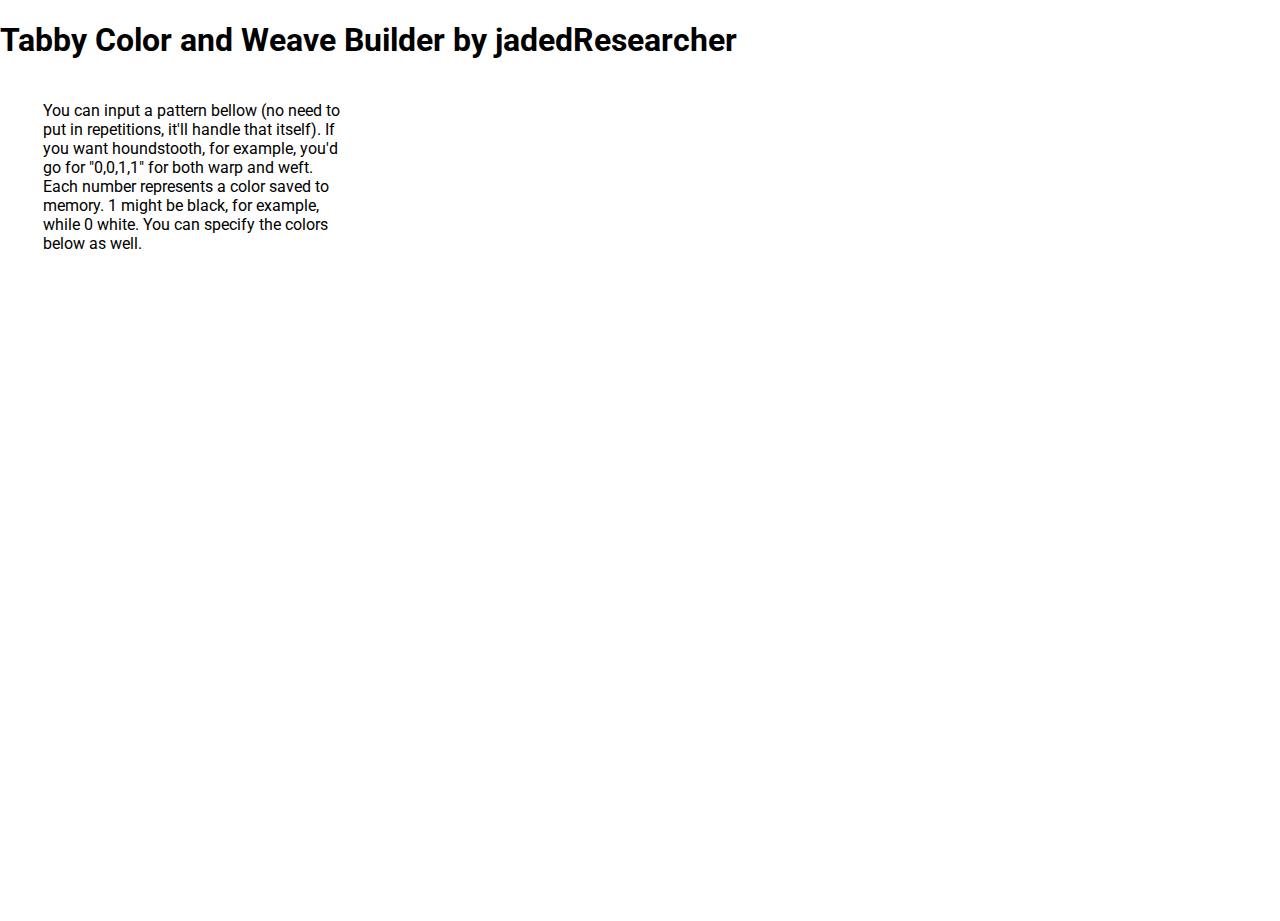
==== web/index.html @ bbb420ba "warping guide" ====
<!DOCTYPE html>

<html>
<head>
    <meta charset="utf-8">
    <meta http-equiv="X-UA-Compatible" content="IE=edge">
    <meta name="viewport" content="width=device-width, initial-scale=1.0">
    <meta name="scaffolded-by" content="https://github.com/google/stagehand">
    <title>Tabby Color and Weave Builder</title>
    <link rel="stylesheet" href="styles.css">
    <link rel="icon" href="favicon.ico">
    <script defer src="main.dart.js"></script>
    <!-- Global site tag (gtag.js) - Google Analytics -->
    <script async src="https://www.googletagmanager.com/gtag/js?id=UA-118163395-1"></script>
    <script>
  window.dataLayer = window.dataLayer || [];
  function gtag(){dataLayer.push(arguments);}
  gtag('js', new Date());

  gtag('config', 'UA-118163395-1');
</script>
</head>

<body>
<h1>Tabby Color and Weave Builder by jadedResearcher</h1>
<div id = "navbar"></div>
<table>
    <tr>
    <td id = "controls">
        You can input a pattern bellow (no need to put in repetitions, it'll handle that itself).  If you want houndstooth, for example, you'd go for "0,0,1,1" for both warp and weft.

        <br>
        Each number represents a color saved to memory.  1 might be black, for example, while 0 white. You can specify the colors below as well.
    </td>
    <td id="output"></td>
    </tr>
    <tr><td id = "stats"></td><td id = "warpingGuide"></td></tr>
</table>
</body>
</html>
---- web/styles.css ----
@import url(https://fonts.googleapis.com/css?family=Roboto);

html, body {
  width: 100%;
  height: 100%;
  margin: 0;
  padding: 0;
  font-family: 'Roboto', sans-serif;
}

.fabric{
    border: 3px solid black;
}
table{
    margin-left: auto;
    margin-right: auto;
    width: 1200px;
}

.patternLength{
    overflow-wrap: anywhere;
}

.colorBox{
    width: 50px;
    height: 50px;
    border: 2px solid black;
    display: inline-block;
}

.colorStat{
    display: inline-block;
}

.colorStatContainer{
    padding: 5px;
}

.navbar-item{
    cursor: pointer;
    padding: 5px;
    margin: 5px;
    border-radius: 5px;
    background-color: #cc1111;
}

#navbar{
    margin-left: auto;
    margin-right: auto;
    width: 1200px;
}

.color-label{
    margin-right: 10px;
    width: 60px;
    display: inline-block;
}

.color-parent{
    padding-top: 15px;
}

#controls{
    width: 300px;
    vertical-align: top;
    padding-top: 18px;
}

#output {
  padding: 20px;
  text-align: center;
  vertical-align: top;
}
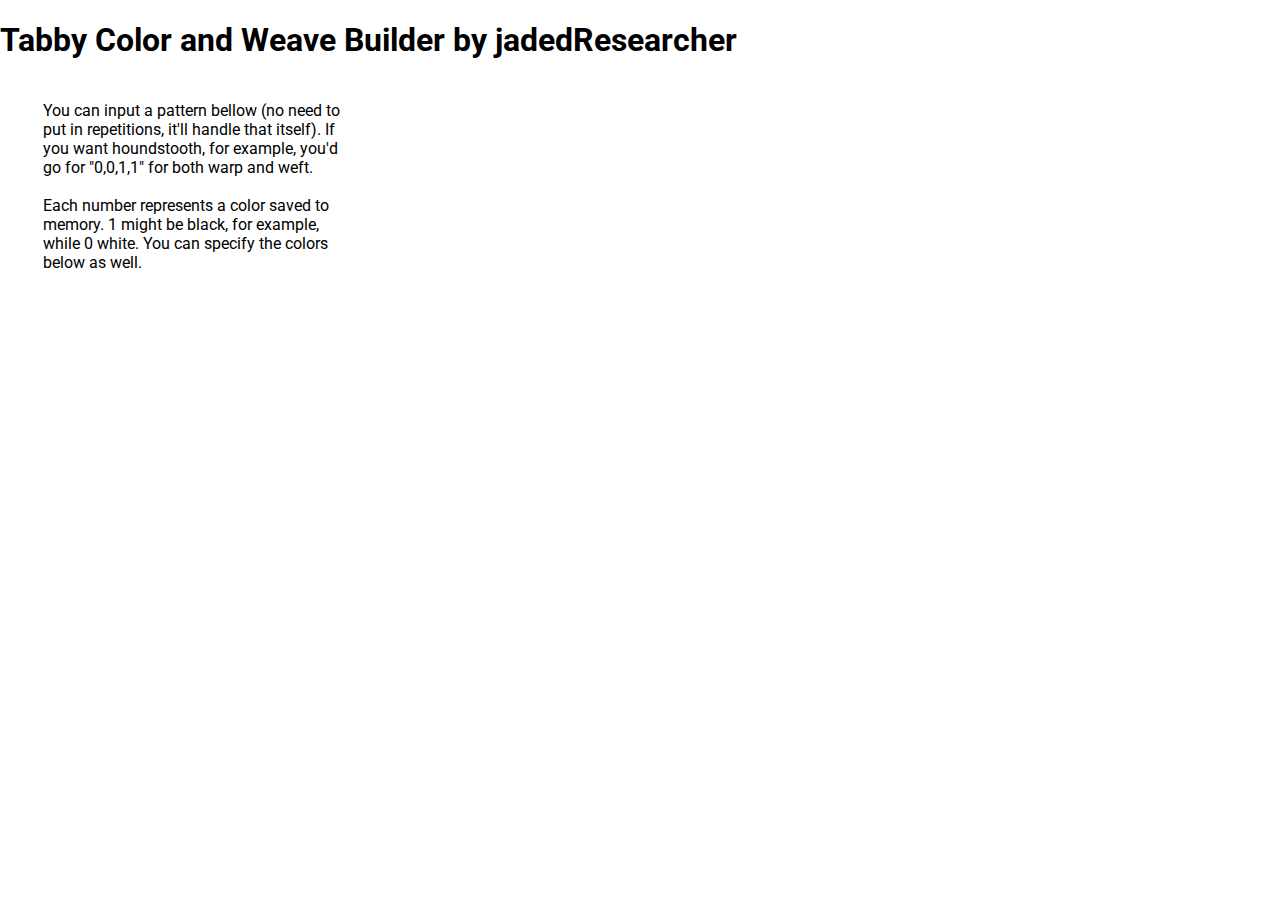
==== commit abd89d51: "formatting" ====
--- a/web/index.html
+++ b/web/index.html
@@ -29,8 +29,9 @@
     <td id = "controls">
         You can input a pattern bellow (no need to put in repetitions, it'll handle that itself).  If you want houndstooth, for example, you'd go for "0,0,1,1" for both warp and weft.
 
-        <br>
+        <br><br>
         Each number represents a color saved to memory.  1 might be black, for example, while 0 white. You can specify the colors below as well.
+        <br><br>
     </td>
     <td id="output"></td>
     </tr>
--- a/web/styles.css
+++ b/web/styles.css
@@ -15,6 +15,10 @@
     margin-left: auto;
     margin-right: auto;
     width: 1200px;
+}
+
+#warpingGuide{
+    vertical-align: top;
 }
 
 .patternLength{
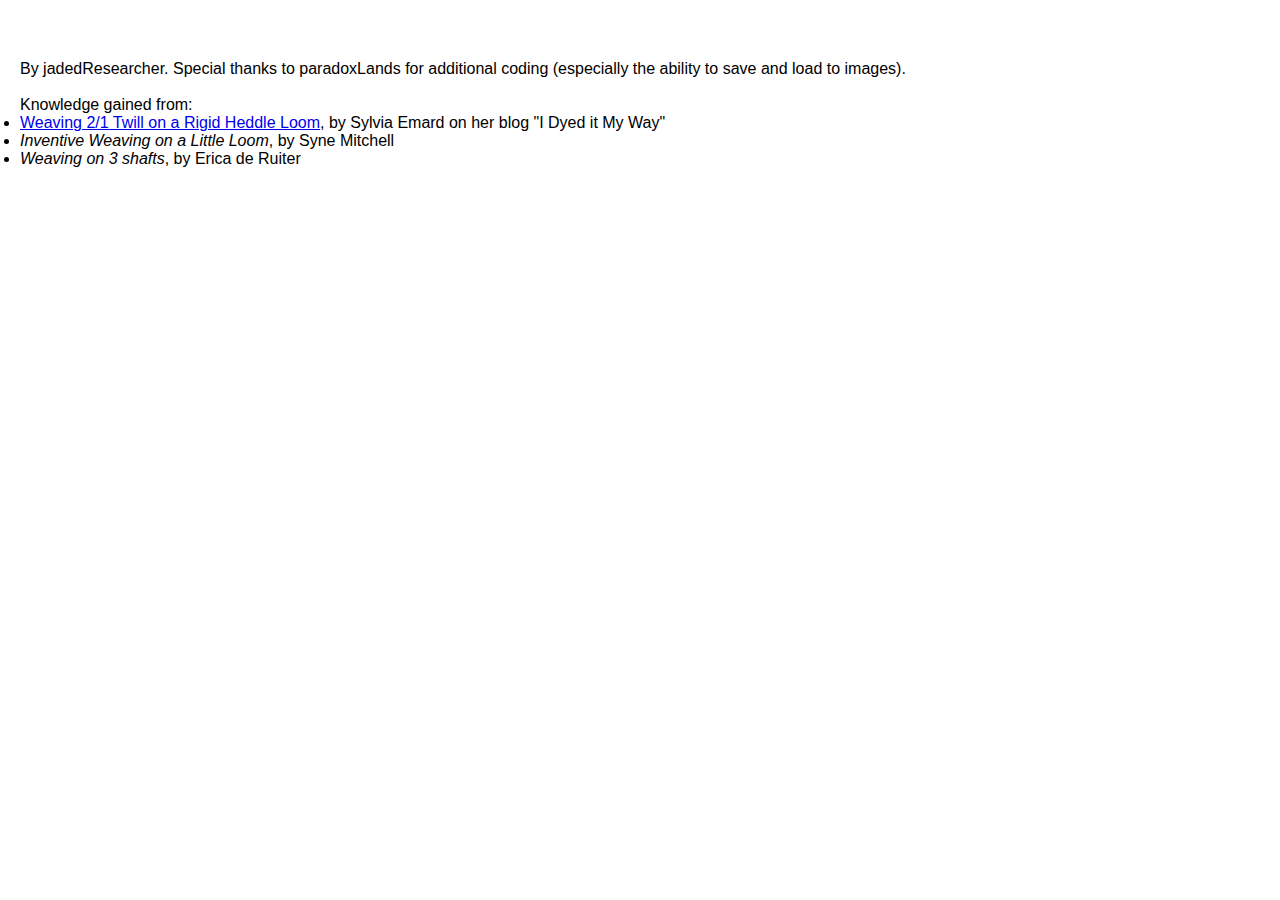
==== commit 09eabbe3: "styling" ====
--- a/web/index.html
+++ b/web/index.html
@@ -2,14 +2,16 @@
 
 <html>
 <head>
+    <meta name="rootdepth" content="0">
     <meta charset="utf-8">
     <meta http-equiv="X-UA-Compatible" content="IE=edge">
     <meta name="viewport" content="width=device-width, initial-scale=1.0">
     <meta name="scaffolded-by" content="https://github.com/google/stagehand">
-    <title>Tabby Color and Weave Builder</title>
+    <title>RigidHeddle Simulator</title>
     <link rel="stylesheet" href="styles.css">
+    <link rel="stylesheet" href="rigidHeddle.css">
     <link rel="icon" href="favicon.ico">
-    <script defer src="main.dart.js"></script>
+    <script defer src="rigidHeddle.dart.js"></script>
     <!-- Global site tag (gtag.js) - Google Analytics -->
     <script async src="https://www.googletagmanager.com/gtag/js?id=UA-118163395-1"></script>
     <script>
@@ -21,21 +23,17 @@
 </script>
 </head>
 
-<body>
-<h1>Tabby Color and Weave Builder by jadedResearcher</h1>
+<y>
 <div id = "navbar"></div>
-<table>
-    <tr>
-    <td id = "controls">
-        You can input a pattern bellow (no need to put in repetitions, it'll handle that itself).  If you want houndstooth, for example, you'd go for "0,0,1,1" for both warp and weft.
+<div id="output"></div>
+    <div id = "credits">
+By jadedResearcher. Special thanks to paradoxLands for additional coding (especially the ability to save and load to images).
+<br><br>
+Knowledge gained from:
+    <li><a href = 'https://sylviaemard.com/2019/06/16/weaving-twill/'>Weaving 2/1 Twill on a Rigid Heddle Loom</a>, by Sylvia Emard on her blog "I Dyed it My Way"</li>
+<li><i>Inventive Weaving on a Little Loom</i>, by Syne Mitchell</li>
+<li><i>Weaving on 3 shafts</i>, by Erica de Ruiter</li>
+    </div>
 
-        <br><br>
-        Each number represents a color saved to memory.  1 might be black, for example, while 0 white. You can specify the colors below as well.
-        <br><br>
-    </td>
-    <td id="output"></td>
-    </tr>
-    <tr><td id = "stats"></td><td id = "warpingGuide"></td></tr>
-</table>
 </body>
 </html>
--- a/web/styles.css
+++ b/web/styles.css
@@ -1,11 +1,13 @@
-@import url(https://fonts.googleapis.com/css?family=Roboto);
-
+@font-face {
+    font-family: nunito;
+    src: url("../Fonts/nunito/Nunito-Regular.ttf");
+}
 html, body {
   width: 100%;
   height: 100%;
   margin: 0;
   padding: 0;
-  font-family: 'Roboto', sans-serif;
+  font-family: 'nunito', sans-serif;
 }
 
 .fabric{
@@ -30,6 +32,10 @@
     height: 50px;
     border: 2px solid black;
     display: inline-block;
+}
+
+.threadLabel{
+    font-size: 12px;
 }
 
 .colorStat{
--- a/web/rigidHeddle.css
+++ b/web/rigidHeddle.css
@@ -0,0 +1,83 @@
+.loom{
+    border: 1px solid black;
+    width: 1200px;
+    overflow: scroll;
+    margin-left: auto;
+    margin-right: auto;
+}
+
+.heddles{
+    border: 1px solid black;
+}
+.archiveControls{
+    margin-top: 10px;
+}
+
+.threadControls{
+    border: 1px solid black;
+    display: inline-block;
+    vertical-align: top;
+    height: 190px;
+}
+
+.pickControls{
+    border: 1px solid black;
+    display: inline-block;
+    vertical-align: top;
+    height: 190px;
+}
+
+.warpChains{
+    border: 1px solid black;
+}
+.controlsHolder{
+    padding-top: 10px;
+    padding-bottom: 10px;
+}
+.instructions{
+    text-align: left;
+    width: 1224px;
+    margin-left: auto;
+    margin-right: auto;
+}
+
+.archiveControls div{
+    display: inline-block;
+    padding-left: 5px;
+}
+
+button{
+    margin-left: 5px;
+}
+
+#credits{
+    padding: 20px;
+}
+
+.controls{
+    text-align: left;
+    width: 600px;
+    margin-left: auto;
+    margin-right: auto;
+    padding: 5px;
+}
+
+.controls input{
+    width: 38px;
+    margin: 5px;
+}
+
+.pick{
+    margin-top: 5px;
+    border: 1px solid black;
+    padding: 5px;
+    position: relative;
+}
+
+.x{
+    position: absolute;
+    top: 5px;
+    right: 5px;
+    background-color: red;
+    color: #aa0000;
+}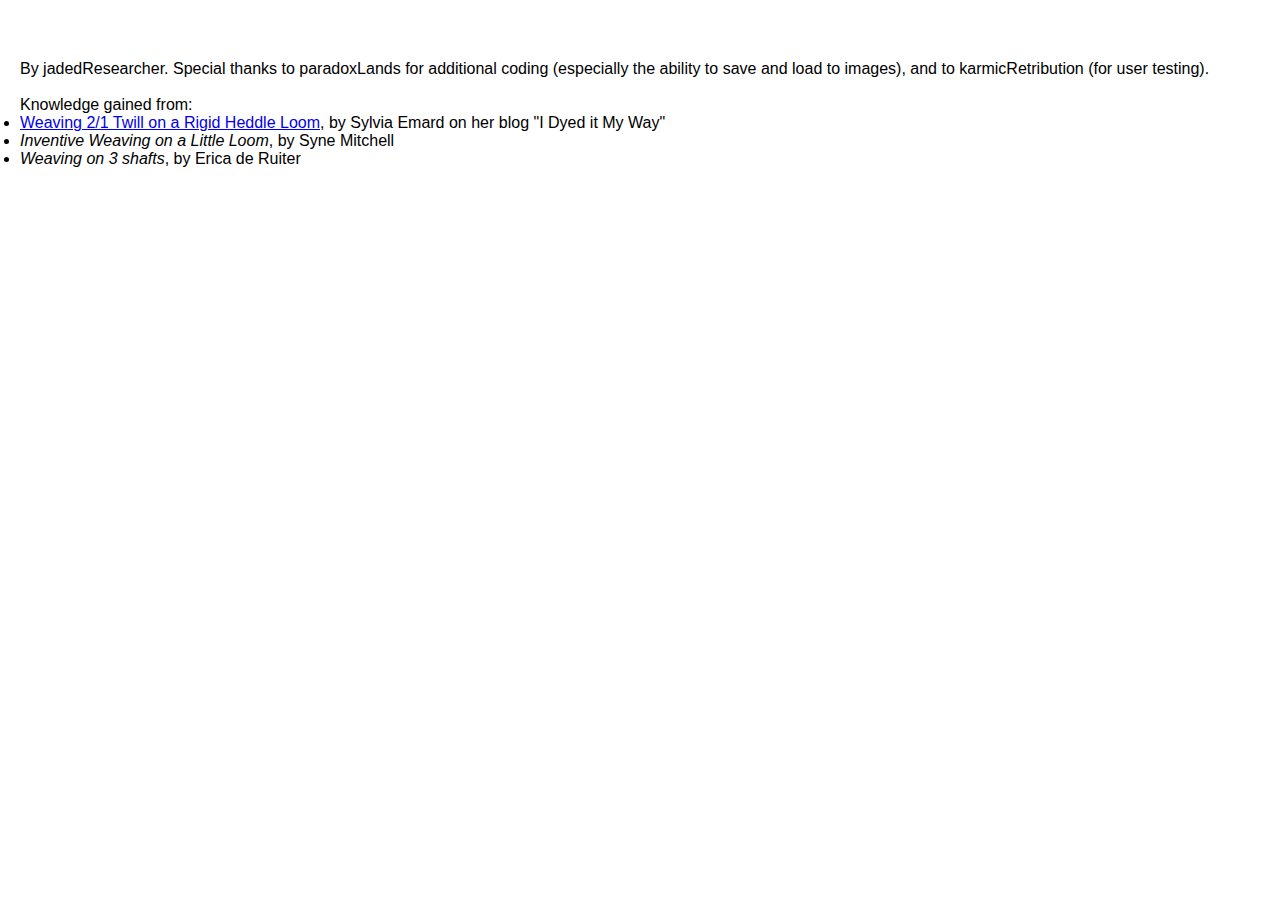
==== commit b046c578: "bug fix for setting color reps" ====
--- a/web/index.html
+++ b/web/index.html
@@ -23,11 +23,11 @@
 </script>
 </head>
 
-<y>
+
 <div id = "navbar"></div>
 <div id="output"></div>
     <div id = "credits">
-By jadedResearcher. Special thanks to paradoxLands for additional coding (especially the ability to save and load to images).
+By jadedResearcher. Special thanks to paradoxLands for additional coding (especially the ability to save and load to images), and to karmicRetribution (for user testing).
 <br><br>
 Knowledge gained from:
     <li><a href = 'https://sylviaemard.com/2019/06/16/weaving-twill/'>Weaving 2/1 Twill on a Rigid Heddle Loom</a>, by Sylvia Emard on her blog "I Dyed it My Way"</li>
--- a/web/rigidHeddle.css
+++ b/web/rigidHeddle.css
@@ -17,14 +17,14 @@
     border: 1px solid black;
     display: inline-block;
     vertical-align: top;
-    height: 190px;
+    height: 218px;
 }
 
 .pickControls{
     border: 1px solid black;
     display: inline-block;
     vertical-align: top;
-    height: 190px;
+    height: 218px;
 }
 
 .warpChains{
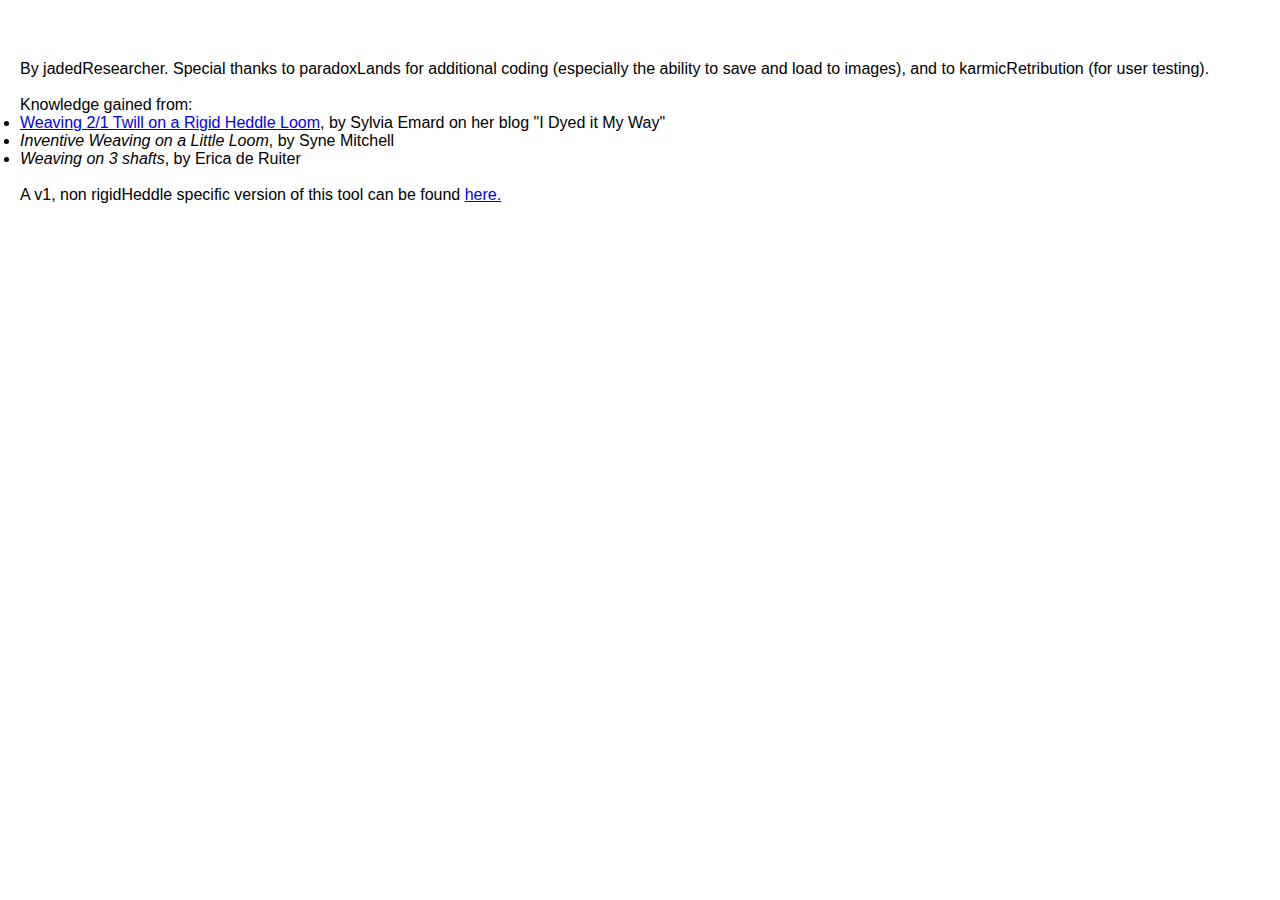
==== commit 8c1b2566: "new threads no longer have cloned color" ====
--- a/web/index.html
+++ b/web/index.html
@@ -33,6 +33,7 @@
     <li><a href = 'https://sylviaemard.com/2019/06/16/weaving-twill/'>Weaving 2/1 Twill on a Rigid Heddle Loom</a>, by Sylvia Emard on her blog "I Dyed it My Way"</li>
 <li><i>Inventive Weaving on a Little Loom</i>, by Syne Mitchell</li>
 <li><i>Weaving on 3 shafts</i>, by Erica de Ruiter</li>
+        <br>A v1, non rigidHeddle specific version of this tool can be found <a href = 'http://www.farragofiction.com/ColorAndWeave'>here.</a>
     </div>
 
 </body>
--- a/web/rigidHeddle.css
+++ b/web/rigidHeddle.css
@@ -18,6 +18,27 @@
     display: inline-block;
     vertical-align: top;
     height: 218px;
+}
+
+.file{
+    display: block;
+    text-align: right;
+    border: none;
+    text-decoration: underline;
+    background: none;
+    cursor: pointer;
+    margin-left: auto;
+    margin-right: 0px;
+}
+
+.templates{
+    position: absolute;
+    right: 0px;
+    top: 0px;
+    padding: 5px;
+    background-color: #efefef;
+    text-align: right;
+    border-radius: 13px;
 }
 
 .pickControls{
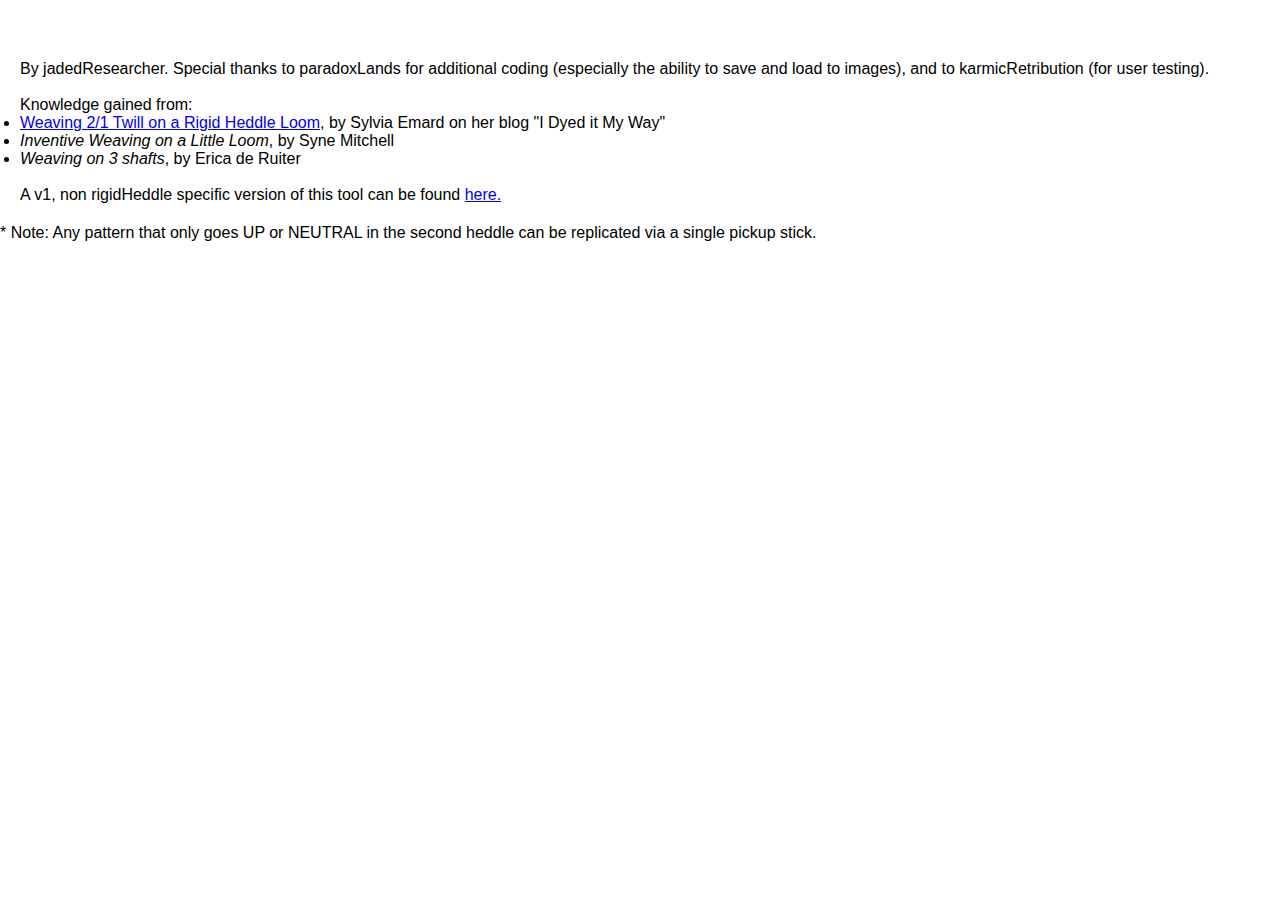
==== commit 77c17e54: "notes" ====
--- a/web/index.html
+++ b/web/index.html
@@ -35,6 +35,6 @@
 <li><i>Weaving on 3 shafts</i>, by Erica de Ruiter</li>
         <br>A v1, non rigidHeddle specific version of this tool can be found <a href = 'http://www.farragofiction.com/ColorAndWeave'>here.</a>
     </div>
-
+* Note: Any pattern that only goes UP or NEUTRAL in the second heddle can be replicated via a single pickup stick.
 </body>
 </html>
--- a/web/rigidHeddle.css
+++ b/web/rigidHeddle.css
@@ -17,7 +17,7 @@
     border: 1px solid black;
     display: inline-block;
     vertical-align: top;
-    height: 218px;
+    height: 256px;
 }
 
 .file{
@@ -45,7 +45,7 @@
     border: 1px solid black;
     display: inline-block;
     vertical-align: top;
-    height: 218px;
+    height: 256px;
 }
 
 .warpChains{
